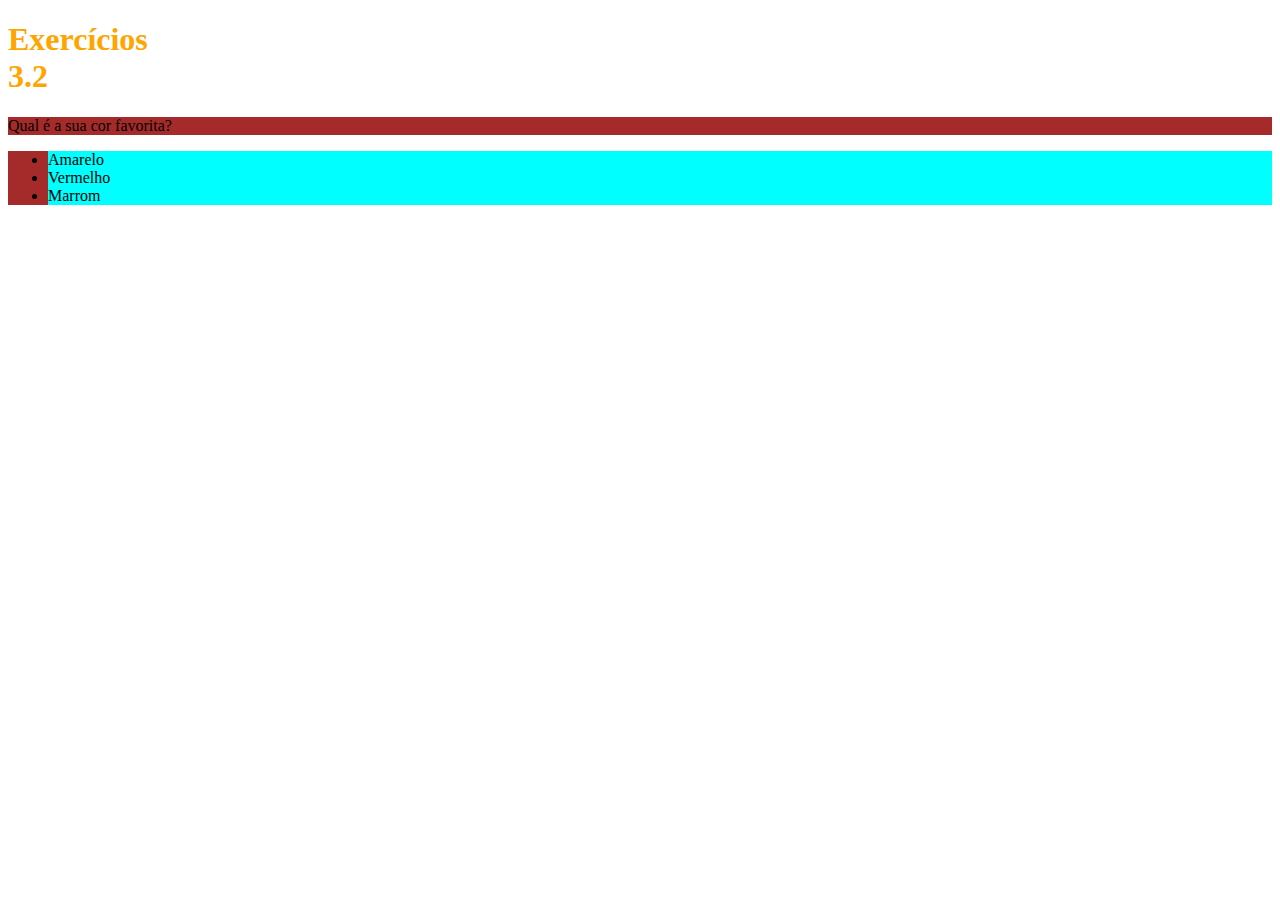
==== fundamentos/bloco-3-introducao-a-html-e-css/dia-2-html-css-primeiros-passos-em-css/index.html @ d30c5ddd "feita primeiras alterações do CSS" ====
<!DOCTYPE html>
<html lang="pt-br">
  <head>
    <meta charset="UTF-8">
    <title>CSS Básico</title>
    <style>

        h1 {
            width: 65px;
            color: orange;
        }
        li {
            background-color: aqua;
        }
        .style1 {
            background-color: brown;
        }

    </style>
  </head>
  <body>
    <h1>Exercícios 3.2</h1>
    <p class="style1">Qual é a sua cor favorita?</p>
    <ul class="style1">
      <li>Amarelo</li>
      <li>Vermelho</li>
      <li>Marrom</li>
    </ul>
  </body>
</html>
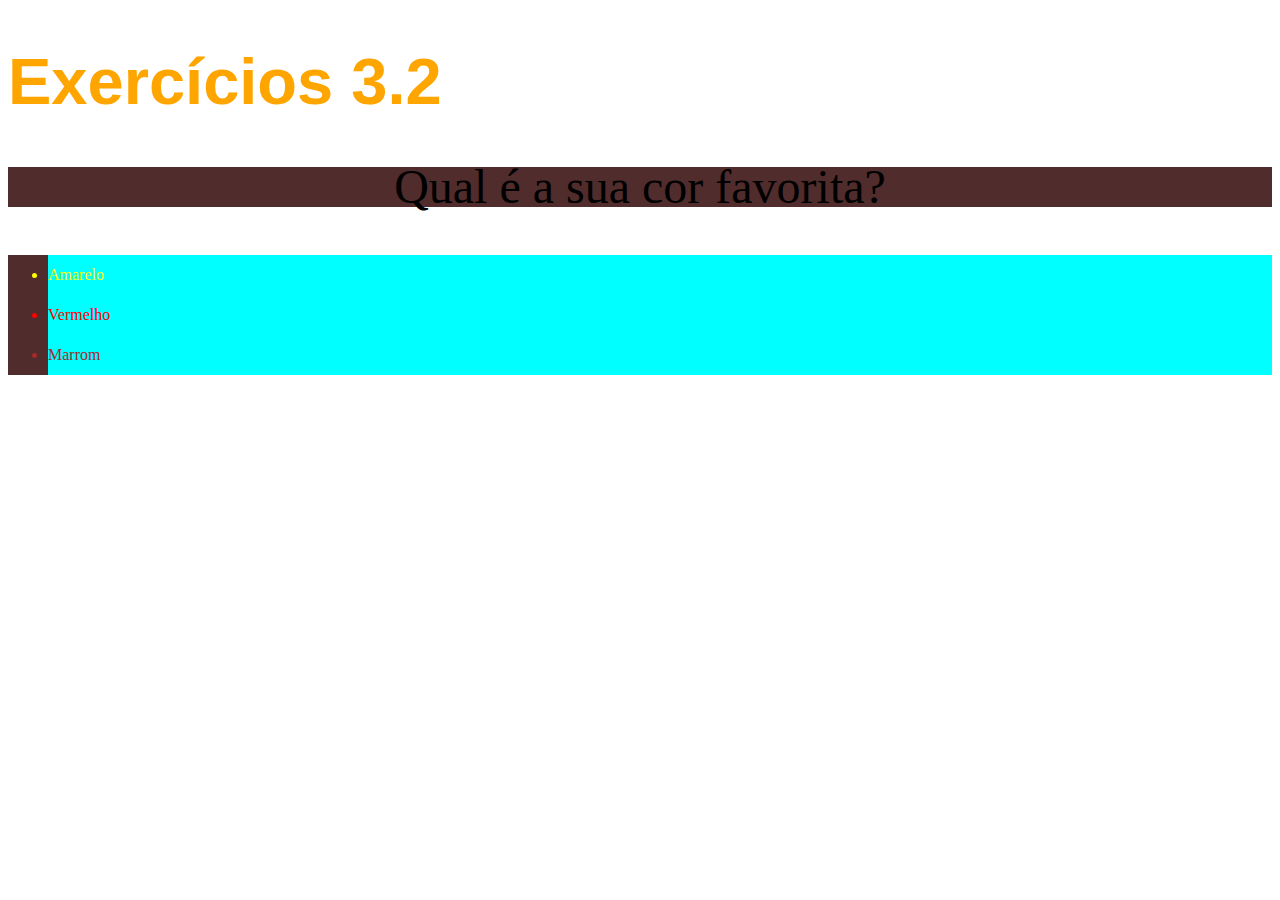
==== commit fe624e20: "modificações para fixar propriedades de texto no CSS" ====
--- a/fundamentos/bloco-3-introducao-a-html-e-css/dia-2-html-css-primeiros-passos-em-css/index.html
+++ b/fundamentos/bloco-3-introducao-a-html-e-css/dia-2-html-css-primeiros-passos-em-css/index.html
@@ -1,30 +1,40 @@
 <!DOCTYPE html>
 <html lang="pt-br">
   <head>
-    <meta charset="UTF-8">
+    <meta charset="UTF-8" />
     <title>CSS Básico</title>
     <style>
+      body {
+        font-size: 16px;
+      }
 
-        h1 {
-            width: 65px;
-            color: orange;
-        }
-        li {
-            background-color: aqua;
-        }
-        .style1 {
-            background-color: brown;
-        }
-
+      h1 {
+        font-family: sans-serif;
+        font-size: 65px;
+        color: orange;
+      }      
+      li {
+        background-color: aqua;
+        
+      }
+      .style1 {
+        background-color: rgb(80, 44, 44);
+        line-height: 40px;
+      }
+      p {
+        font-size: 3em;
+        font-weight: 600px;
+        text-align: center;
+      }
     </style>
   </head>
   <body>
     <h1>Exercícios 3.2</h1>
     <p class="style1">Qual é a sua cor favorita?</p>
     <ul class="style1">
-      <li>Amarelo</li>
-      <li>Vermelho</li>
-      <li>Marrom</li>
+      <li style="color: yellow;">Amarelo</li>
+      <li style="color: red;">Vermelho</li>
+      <li style="color: brown;">Marrom</li>
     </ul>
   </body>
 </html>
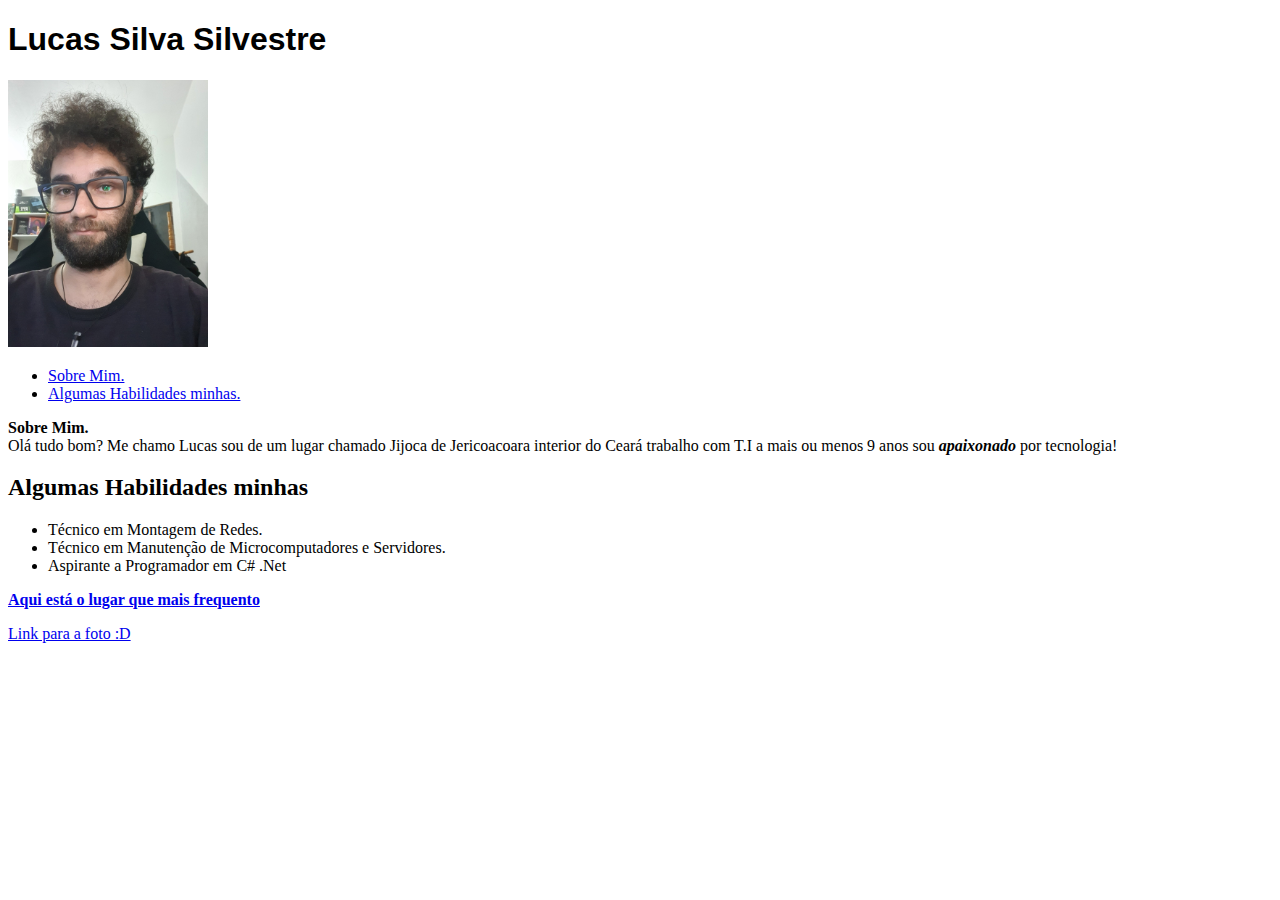
==== commit 274106ce: "fontes do nome e descrição definida" ====
--- a/fundamentos/bloco-3-introducao-a-html-e-css/dia-2-html-css-primeiros-passos-em-css/index.html
+++ b/fundamentos/bloco-3-introducao-a-html-e-css/dia-2-html-css-primeiros-passos-em-css/index.html
@@ -2,41 +2,41 @@
 <html lang="pt-br">
   <head>
     <meta charset="UTF-8" />
-    <title>CSS Básico</title>
-    <style>
-      body {
-        font-size: 16px;
-      }
-
-      h1 {
-        font-family: sans-serif;
-        font-size: 65px;
-        color: orange;
-      }      
-      li {
-        background-color: aqua;
-        
-      }
-      .style1 {
-        background-color: rgb(80, 44, 44);
-        line-height: 40px;
-      }
-      p {
-        font-size: 3em;
-        font-weight: 600px;
-        text-align: center;
-      }
-    </style>
+    <link rel="stylesheet" type="text/css" href="style.css">
+    <title>Portfolio</title>
+    
   </head>
   <body>
-    <h1>Exercícios 3.2</h1>
-    <p class="style1">Qual é a sua cor favorita?</p>
-    <ul class="style1">
-      <li style="color: yellow;">Amarelo</li>
-      <li style="color: red;">Vermelho</li>
-      <li style="color: brown;">Marrom</li>
+    <h1>Lucas Silva Silvestre</h1>
+    <img
+      id="foto"
+      src="Image/4.jpg"
+      width="200"
+    />
+    <ul>
+      <li><a href="#sobre">Sobre Mim.</a></li>
+      <li><a href="#habi">Algumas Habilidades minhas.</a></li>
+      
     </ul>
+    <p id="sobre">
+      <strong> Sobre Mim.</strong><br />
+      Olá tudo bom? Me chamo Lucas sou de um lugar chamado Jijoca de
+      Jericoacoara interior do Ceará trabalho com T.I a mais ou menos 9 anos sou
+      <strong><em>apaixonado</em></strong> por tecnologia!
+    </p>
+    <h2 id="habi">Algumas Habilidades minhas</h2>
+    <ul>
+      <li>Técnico em Montagem de Redes.</li>
+      <li>Técnico em Manutenção de Microcomputadores e Servidores.</li>
+      <li>Aspirante a Programador em C# .Net</li>
+    </ul>
+    <p>
+      <a href="https://music.youtube.com/" target="_blank">
+        <strong>Aqui está o lugar que mais frequento</strong>
+      </a>
+    </p>
+    <p>
+      <a href="#foto">Link para a foto :D</a>
+    </p>
   </body>
 </html>
-
-
--- a/fundamentos/bloco-3-introducao-a-html-e-css/dia-2-html-css-primeiros-passos-em-css/style.css
+++ b/fundamentos/bloco-3-introducao-a-html-e-css/dia-2-html-css-primeiros-passos-em-css/style.css
@@ -0,0 +1,3 @@
+h1 {
+    font-family: Arial, Helvetica, sans-serif;
+}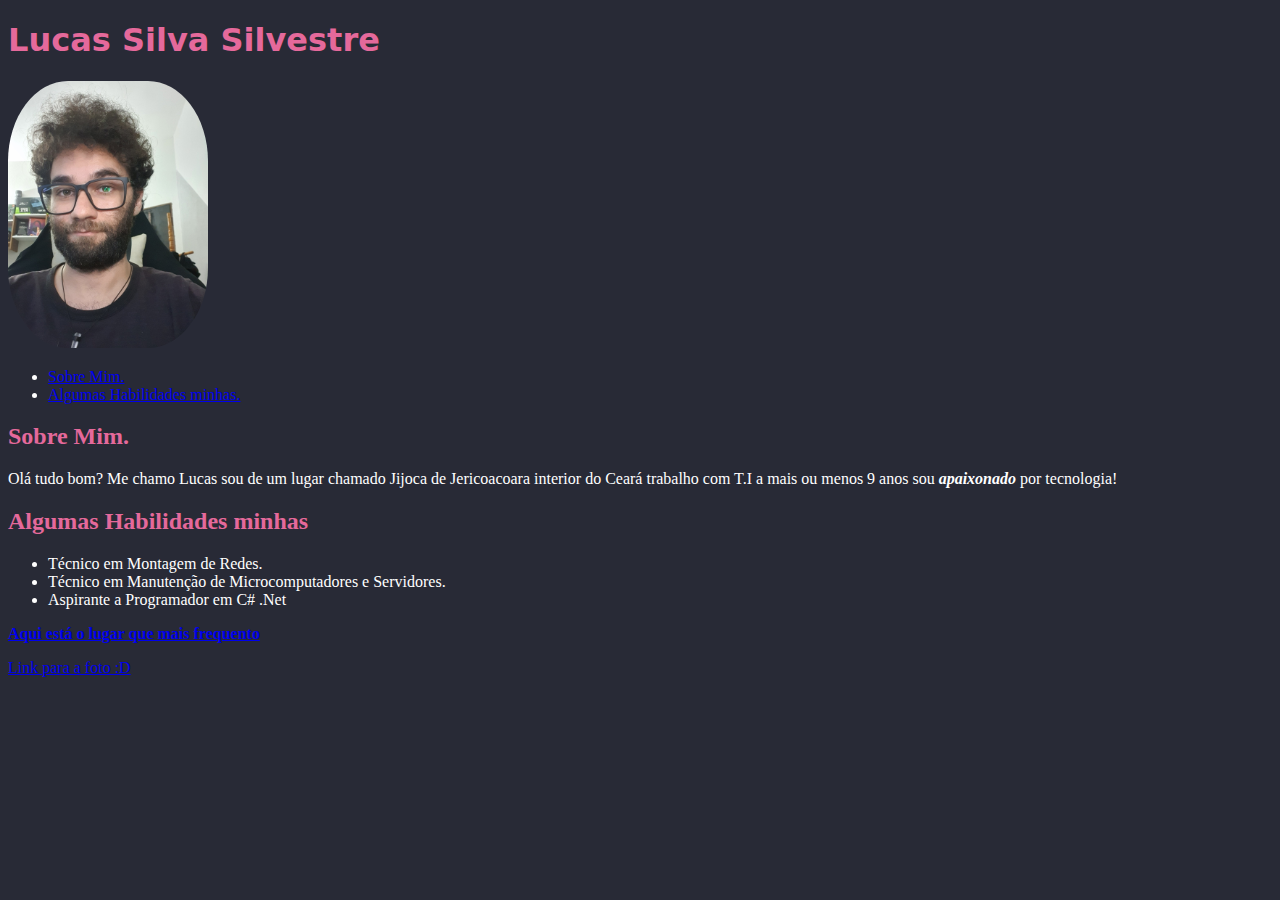
==== commit 7be6879b: "adicionado cor ao backgroud" ====
--- a/fundamentos/bloco-3-introducao-a-html-e-css/dia-2-html-css-primeiros-passos-em-css/index.html
+++ b/fundamentos/bloco-3-introducao-a-html-e-css/dia-2-html-css-primeiros-passos-em-css/index.html
@@ -10,16 +10,16 @@
     <h1>Lucas Silva Silvestre</h1>
     <img
       id="foto"
-      src="Image/4.jpg"
-      width="200"
+      src="Image/4.jpg"    
     />
     <ul>
       <li><a href="#sobre">Sobre Mim.</a></li>
       <li><a href="#habi">Algumas Habilidades minhas.</a></li>
       
     </ul>
+    <h2> Sobre Mim.</h2>
     <p id="sobre">
-      <strong> Sobre Mim.</strong><br />
+     
       Olá tudo bom? Me chamo Lucas sou de um lugar chamado Jijoca de
       Jericoacoara interior do Ceará trabalho com T.I a mais ou menos 9 anos sou
       <strong><em>apaixonado</em></strong> por tecnologia!
--- a/fundamentos/bloco-3-introducao-a-html-e-css/dia-2-html-css-primeiros-passos-em-css/style.css
+++ b/fundamentos/bloco-3-introducao-a-html-e-css/dia-2-html-css-primeiros-passos-em-css/style.css
@@ -1,3 +1,18 @@
+img {
+    border-radius: 30%;
+    width: 200px;
+}
+body{
+    background-color: #282A36;
+    color: white;
+}
 h1 {
-    font-family: Arial, Helvetica, sans-serif;
+    color: #E5699B;
+    font-family: system-ui, -apple-system, BlinkMacSystemFont, 'Segoe UI', Roboto, Oxygen, Ubuntu, Cantarell, 'Open Sans', 'Helvetica Neue', sans-serif;    
+}
+h2{
+    color: #E5699B;
+}
+p {    
+    font-family: Georgia, 'Times New Roman', Times, serif;
 }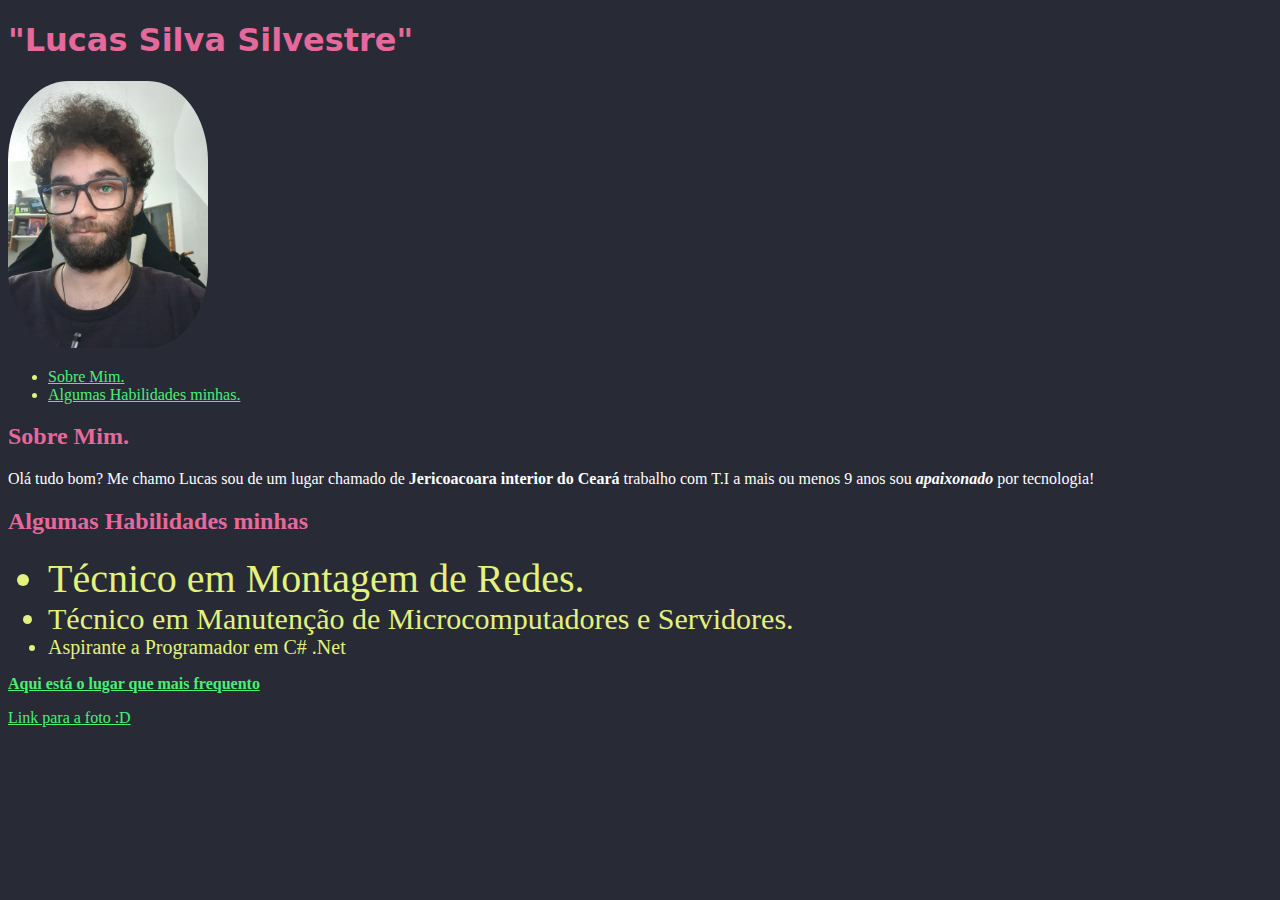
==== commit 46d9a73d: "definido fontes para algumas tags cor de plano de fundo destacado local onde moro e alterado tamanho" ====
--- a/fundamentos/bloco-3-introducao-a-html-e-css/dia-2-html-css-primeiros-passos-em-css/index.html
+++ b/fundamentos/bloco-3-introducao-a-html-e-css/dia-2-html-css-primeiros-passos-em-css/index.html
@@ -7,7 +7,7 @@
     
   </head>
   <body>
-    <h1>Lucas Silva Silvestre</h1>
+    <h1>"Lucas Silva Silvestre"</h1>
     <img
       id="foto"
       src="Image/4.jpg"    
@@ -20,15 +20,15 @@
     <h2> Sobre Mim.</h2>
     <p id="sobre">
      
-      Olá tudo bom? Me chamo Lucas sou de um lugar chamado Jijoca de
-      Jericoacoara interior do Ceará trabalho com T.I a mais ou menos 9 anos sou
+      Olá tudo bom? Me chamo Lucas sou de um lugar chamado de <strong> 
+      Jericoacoara interior do Ceará </strong>trabalho com T.I a mais ou menos 9 anos sou
       <strong><em>apaixonado</em></strong> por tecnologia!
     </p>
     <h2 id="habi">Algumas Habilidades minhas</h2>
     <ul>
-      <li>Técnico em Montagem de Redes.</li>
-      <li>Técnico em Manutenção de Microcomputadores e Servidores.</li>
-      <li>Aspirante a Programador em C# .Net</li>
+      <li class="Habilidade1">Técnico em Montagem de Redes.</li>
+      <li class="Habilidade2">Técnico em Manutenção de Microcomputadores e Servidores.</li>
+      <li class="Habilidade3">Aspirante a Programador em C# .Net</li>
     </ul>
     <p>
       <a href="https://music.youtube.com/" target="_blank">
--- a/fundamentos/bloco-3-introducao-a-html-e-css/dia-2-html-css-primeiros-passos-em-css/style.css
+++ b/fundamentos/bloco-3-introducao-a-html-e-css/dia-2-html-css-primeiros-passos-em-css/style.css
@@ -2,17 +2,40 @@
     border-radius: 30%;
     width: 200px;
 }
-body{
+
+body {
     background-color: #282A36;
     color: white;
 }
+
 h1 {
     color: #E5699B;
-    font-family: system-ui, -apple-system, BlinkMacSystemFont, 'Segoe UI', Roboto, Oxygen, Ubuntu, Cantarell, 'Open Sans', 'Helvetica Neue', sans-serif;    
+    font-family: system-ui, -apple-system, BlinkMacSystemFont, 'Segoe UI', Roboto, Oxygen, Ubuntu, Cantarell, 'Open Sans', 'Helvetica Neue', sans-serif;
 }
-h2{
+
+h2 {
     color: #E5699B;
 }
-p {    
+
+p {
     font-family: Georgia, 'Times New Roman', Times, serif;
+
+}
+
+ul {
+    color: #E2F27D;
+}
+
+a {
+    color: #4AEF74;
+}
+
+.Habilidade1 {
+    font-size: 40px;
+}
+.Habilidade2 {
+    font-size: 30px;
+}
+.Habilidade3 {
+    font-size: 20px;
 }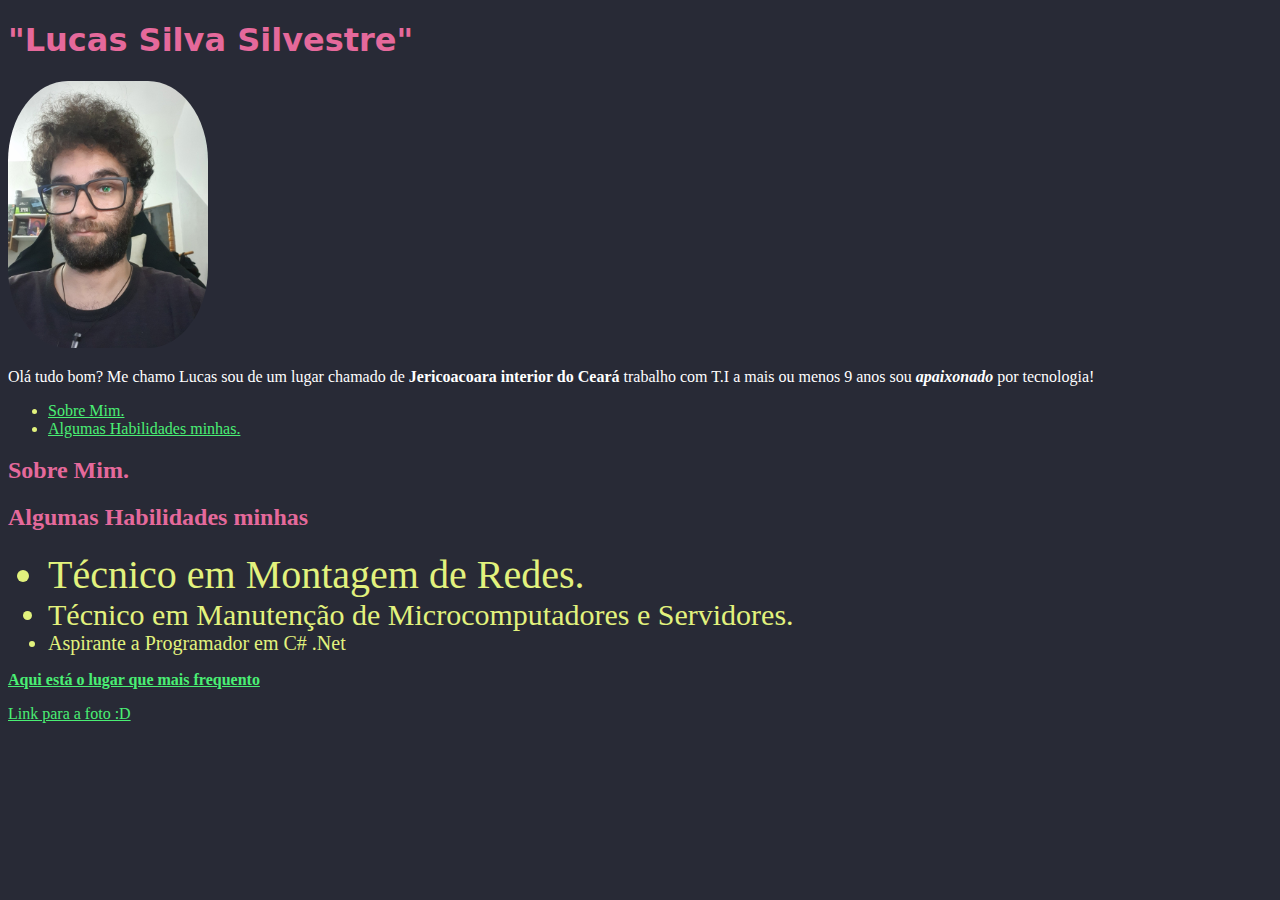
==== commit 0d0ae3ce: "adicionado um bloco para organizar imagem nome e sobre mim" ====
--- a/fundamentos/bloco-3-introducao-a-html-e-css/dia-2-html-css-primeiros-passos-em-css/index.html
+++ b/fundamentos/bloco-3-introducao-a-html-e-css/dia-2-html-css-primeiros-passos-em-css/index.html
@@ -7,23 +7,25 @@
     
   </head>
   <body>
+    <div>
     <h1>"Lucas Silva Silvestre"</h1>
     <img
       id="foto"
       src="Image/4.jpg"    
     />
+    <p id="sobre">     
+      Olá tudo bom? Me chamo Lucas sou de um lugar chamado de <strong> 
+      Jericoacoara interior do Ceará </strong>trabalho com T.I a mais ou menos 9 anos sou
+      <strong><em>apaixonado</em></strong> por tecnologia!
+    </p>
+  </div>
     <ul>
       <li><a href="#sobre">Sobre Mim.</a></li>
       <li><a href="#habi">Algumas Habilidades minhas.</a></li>
       
     </ul>
     <h2> Sobre Mim.</h2>
-    <p id="sobre">
-     
-      Olá tudo bom? Me chamo Lucas sou de um lugar chamado de <strong> 
-      Jericoacoara interior do Ceará </strong>trabalho com T.I a mais ou menos 9 anos sou
-      <strong><em>apaixonado</em></strong> por tecnologia!
-    </p>
+    
     <h2 id="habi">Algumas Habilidades minhas</h2>
     <ul>
       <li class="Habilidade1">Técnico em Montagem de Redes.</li>
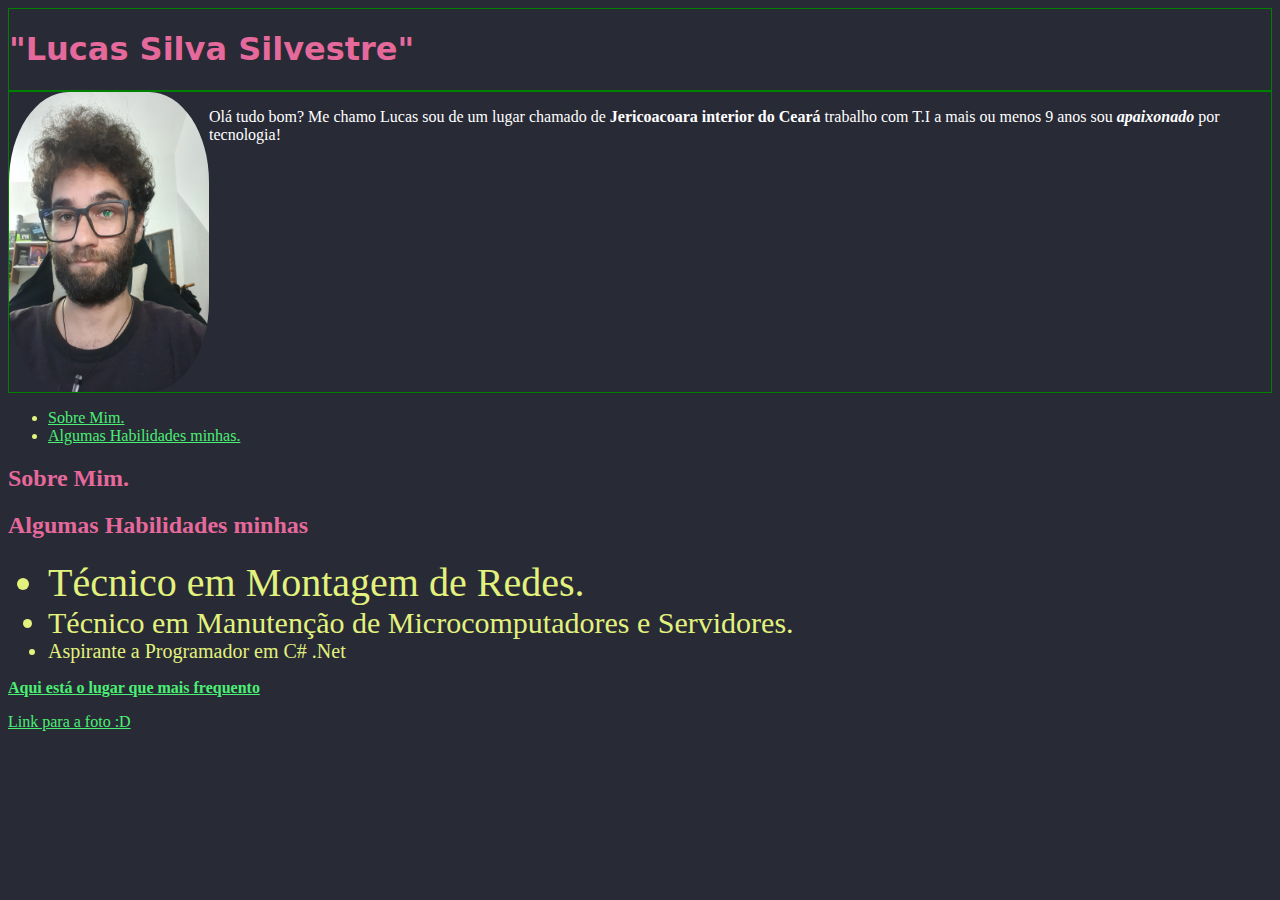
==== commit 9671528e: "descrição colocada ao lado da foto" ====
--- a/fundamentos/bloco-3-introducao-a-html-e-css/dia-2-html-css-primeiros-passos-em-css/index.html
+++ b/fundamentos/bloco-3-introducao-a-html-e-css/dia-2-html-css-primeiros-passos-em-css/index.html
@@ -9,6 +9,8 @@
   <body>
     <div>
     <h1>"Lucas Silva Silvestre"</h1>
+  </div>
+  <div class="image-conteiner">
     <img
       id="foto"
       src="Image/4.jpg"    
--- a/fundamentos/bloco-3-introducao-a-html-e-css/dia-2-html-css-primeiros-passos-em-css/style.css
+++ b/fundamentos/bloco-3-introducao-a-html-e-css/dia-2-html-css-primeiros-passos-em-css/style.css
@@ -1,3 +1,7 @@
+div {
+    border: 1px solid green;
+}
+
 img {
     border-radius: 30%;
     width: 200px;
@@ -19,7 +23,7 @@
 
 p {
     font-family: Georgia, 'Times New Roman', Times, serif;
-
+    
 }
 
 ul {
@@ -33,9 +37,21 @@
 .Habilidade1 {
     font-size: 40px;
 }
+
 .Habilidade2 {
     font-size: 30px;
 }
+
 .Habilidade3 {
-    font-size: 20px;
+    font-size: 20px;}
+
+
+#foto {
+    float: left;
+    height: 300px;
+
+}
+
+.image-conteiner {
+    height: 300px;
 }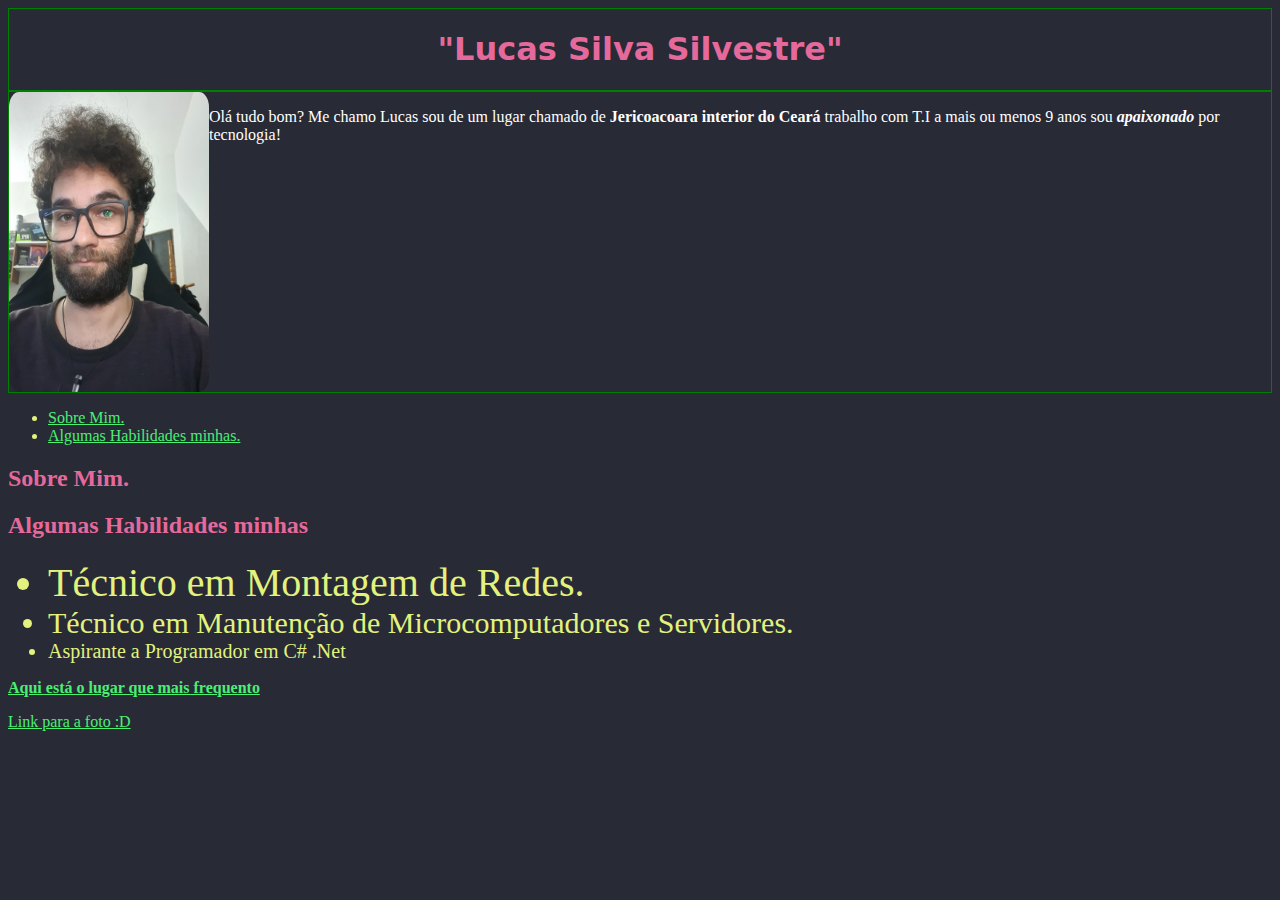
==== commit e87bae9f: "nome centralizado" ====
--- a/fundamentos/bloco-3-introducao-a-html-e-css/dia-2-html-css-primeiros-passos-em-css/index.html
+++ b/fundamentos/bloco-3-introducao-a-html-e-css/dia-2-html-css-primeiros-passos-em-css/index.html
@@ -2,36 +2,33 @@
 <html lang="pt-br">
   <head>
     <meta charset="UTF-8" />
-    <link rel="stylesheet" type="text/css" href="style.css">
+    <link rel="stylesheet" type="text/css" href="style.css" />
     <title>Portfolio</title>
-    
   </head>
   <body>
     <div>
-    <h1>"Lucas Silva Silvestre"</h1>
-  </div>
-  <div class="image-conteiner">
-    <img
-      id="foto"
-      src="Image/4.jpg"    
-    />
-    <p id="sobre">     
-      Olá tudo bom? Me chamo Lucas sou de um lugar chamado de <strong> 
-      Jericoacoara interior do Ceará </strong>trabalho com T.I a mais ou menos 9 anos sou
-      <strong><em>apaixonado</em></strong> por tecnologia!
-    </p>
-  </div>
+      <h1 id="meu-nome">"Lucas Silva Silvestre"</h1>
+    </div>
+    <div class="image-conteiner">
+      <img id="foto" src="Image/4.jpg" />
+      <p id="sobre">
+        Olá tudo bom? Me chamo Lucas sou de um lugar chamado de
+        <strong> Jericoacoara interior do Ceará </strong>trabalho com T.I a mais
+        ou menos 9 anos sou <strong><em>apaixonado</em></strong> por tecnologia!
+      </p>
+    </div>
     <ul>
       <li><a href="#sobre">Sobre Mim.</a></li>
       <li><a href="#habi">Algumas Habilidades minhas.</a></li>
-      
     </ul>
-    <h2> Sobre Mim.</h2>
-    
+    <h2>Sobre Mim.</h2>
+
     <h2 id="habi">Algumas Habilidades minhas</h2>
     <ul>
       <li class="Habilidade1">Técnico em Montagem de Redes.</li>
-      <li class="Habilidade2">Técnico em Manutenção de Microcomputadores e Servidores.</li>
+      <li class="Habilidade2">
+        Técnico em Manutenção de Microcomputadores e Servidores.
+      </li>
       <li class="Habilidade3">Aspirante a Programador em C# .Net</li>
     </ul>
     <p>
--- a/fundamentos/bloco-3-introducao-a-html-e-css/dia-2-html-css-primeiros-passos-em-css/style.css
+++ b/fundamentos/bloco-3-introducao-a-html-e-css/dia-2-html-css-primeiros-passos-em-css/style.css
@@ -3,7 +3,7 @@
 }
 
 img {
-    border-radius: 30%;
+    border-radius: 5%;
     width: 200px;
 }
 
@@ -23,7 +23,7 @@
 
 p {
     font-family: Georgia, 'Times New Roman', Times, serif;
-    
+
 }
 
 ul {
@@ -43,8 +43,8 @@
 }
 
 .Habilidade3 {
-    font-size: 20px;}
-
+    font-size: 20px;
+}
 
 #foto {
     float: left;
@@ -54,4 +54,8 @@
 
 .image-conteiner {
     height: 300px;
+}
+
+#meu-nome {
+    text-align: center;
 }